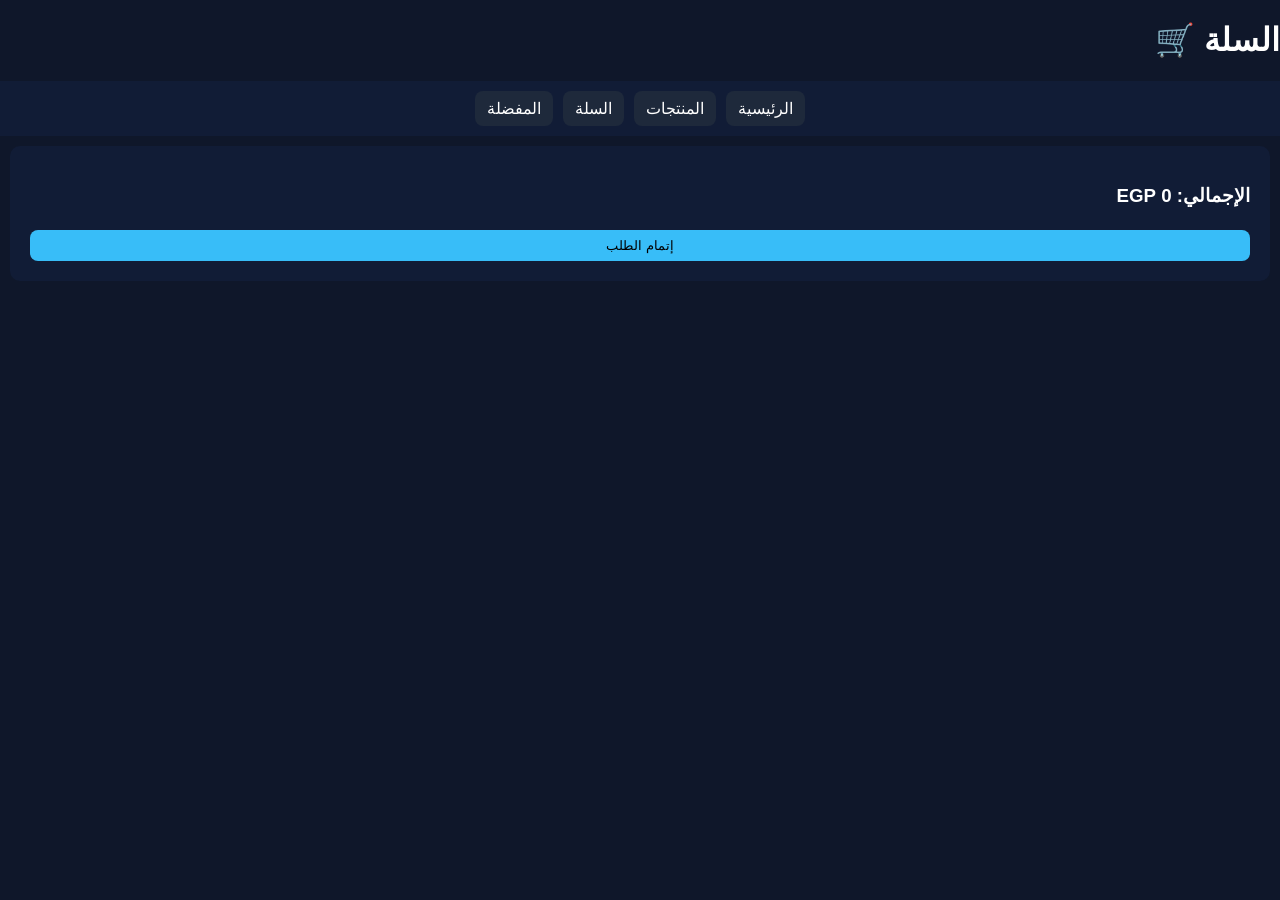
==== cart.html @ a89d0bca "Add files via upload" ====
<!DOCTYPE html>
<html lang="ar" dir="rtl">
<head>
<meta charset="UTF-8">
<meta name="viewport" content="width=device-width, initial-scale=1.0">
<title>السلة</title>
<link rel="stylesheet" href="style.css">
</head>

<body>

<div id="toast"></div>

<header>
    <h1>السلة 🛒</h1>

    <nav class="navbar">
        <a href="index.html">الرئيسية</a>
        <a href="products.html">المنتجات</a>
        <a href="cart.html">السلة</a>
        <a href="favorites.html">المفضلة</a>
    </nav>
</header>

<main class="cart">
    <div id="cartItems">لا توجد منتجات</div>
    <h3 id="total">الإجمالي: 0 EGP</h3>

    <button onclick="checkout()">إتمام الطلب</button>
</main>

<section id="checkoutBox" class="hidden">
    <input id="name" placeholder="الاسم">
    <input id="phone" placeholder="الهاتف">
    <button onclick="submitOrder()">تأكيد</button>
</section>

<div id="successMsg" class="hidden">
    تم إرسال الطلب بنجاح ✔
</div>

<script src="script.js"></script>
</body>
</html>
---- style.css ----
body{
    margin:0;
    font-family:Arial;
    background:#0f172a;
    color:white;
}

.navbar{
    display:flex;
    justify-content:center;
    gap:10px;
    padding:10px;
    background:#111c36;
}

.navbar a{
    color:white;
    text-decoration:none;
    padding:8px 12px;
    background:#1e293b;
    border-radius:8px;
}

.products{
    display:flex;
    gap:10px;
    justify-content:center;
    flex-wrap:wrap;
    padding:20px;
}

.product{
    background:#1e293b;
    padding:10px;
    border-radius:10px;
    width:200px;
}

button{
    margin-top:5px;
    padding:8px;
    width:100%;
    background:#38bdf8;
    border:none;
    border-radius:8px;
}

.cart{
    padding:20px;
    background:#111c36;
    margin:10px;
    border-radius:10px;
}

.hidden{display:none;}

#toast{
    position:fixed;
    bottom:20px;
    left:50%;
    transform:translateX(-50%);
    background:green;
    padding:10px;
    border-radius:8px;
    display:none;
}
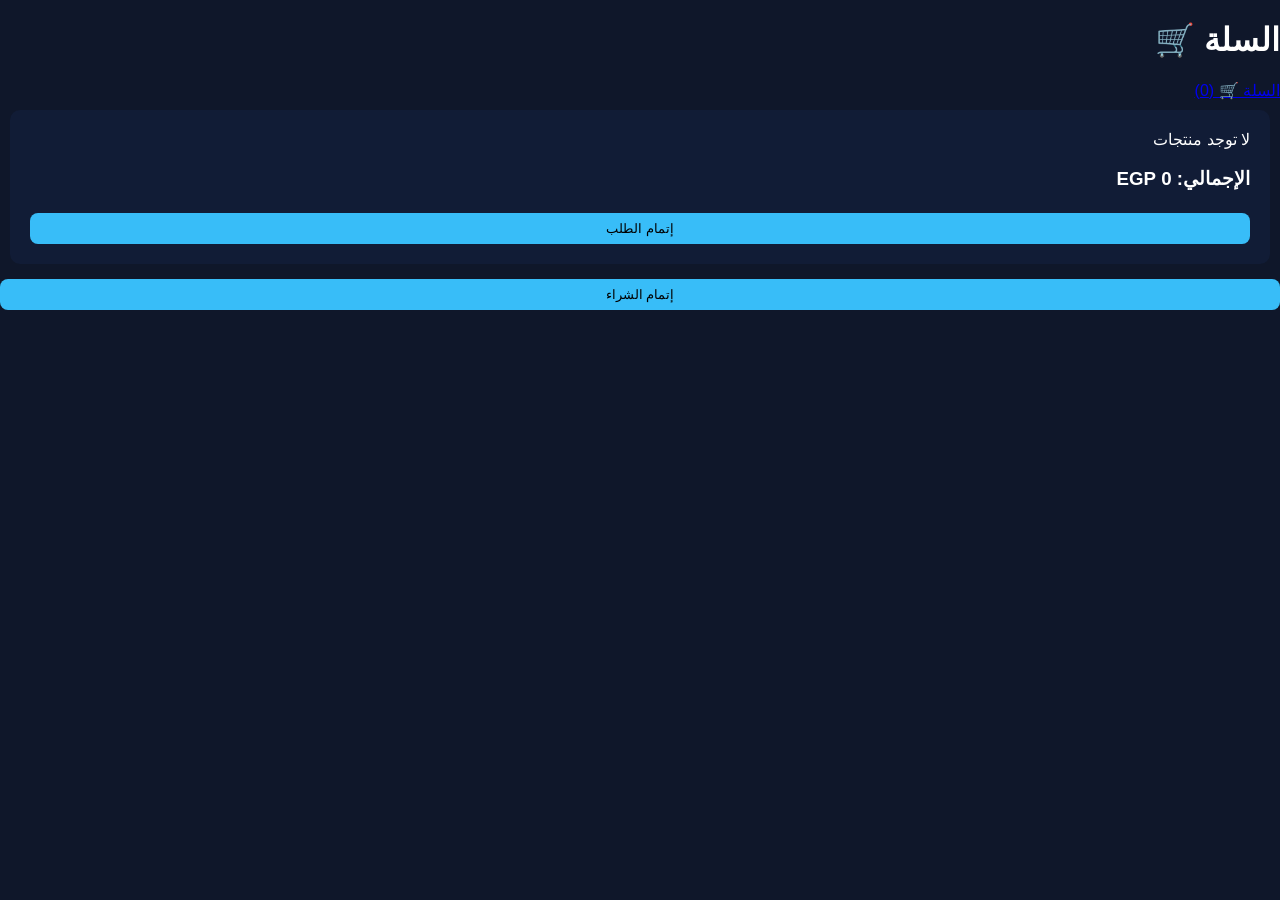
==== commit 60354621: "Add files via upload" ====
--- a/cart.html
+++ b/cart.html
@@ -13,13 +13,9 @@
 
 <header>
     <h1>السلة 🛒</h1>
+    
+<a href="cart.html">السلة 🛒 (<span id="cartCount">0</span>)</a>
 
-    <nav class="navbar">
-        <a href="index.html">الرئيسية</a>
-        <a href="products.html">المنتجات</a>
-        <a href="cart.html">السلة</a>
-        <a href="favorites.html">المفضلة</a>
-    </nav>
 </header>
 
 <main class="cart">
@@ -39,6 +35,10 @@
     تم إرسال الطلب بنجاح ✔
 </div>
 
+<a href="checkout.html">
+    <button>إتمام الشراء</button>
+</a>
+
 <script src="script.js"></script>
 </body>
 </html>
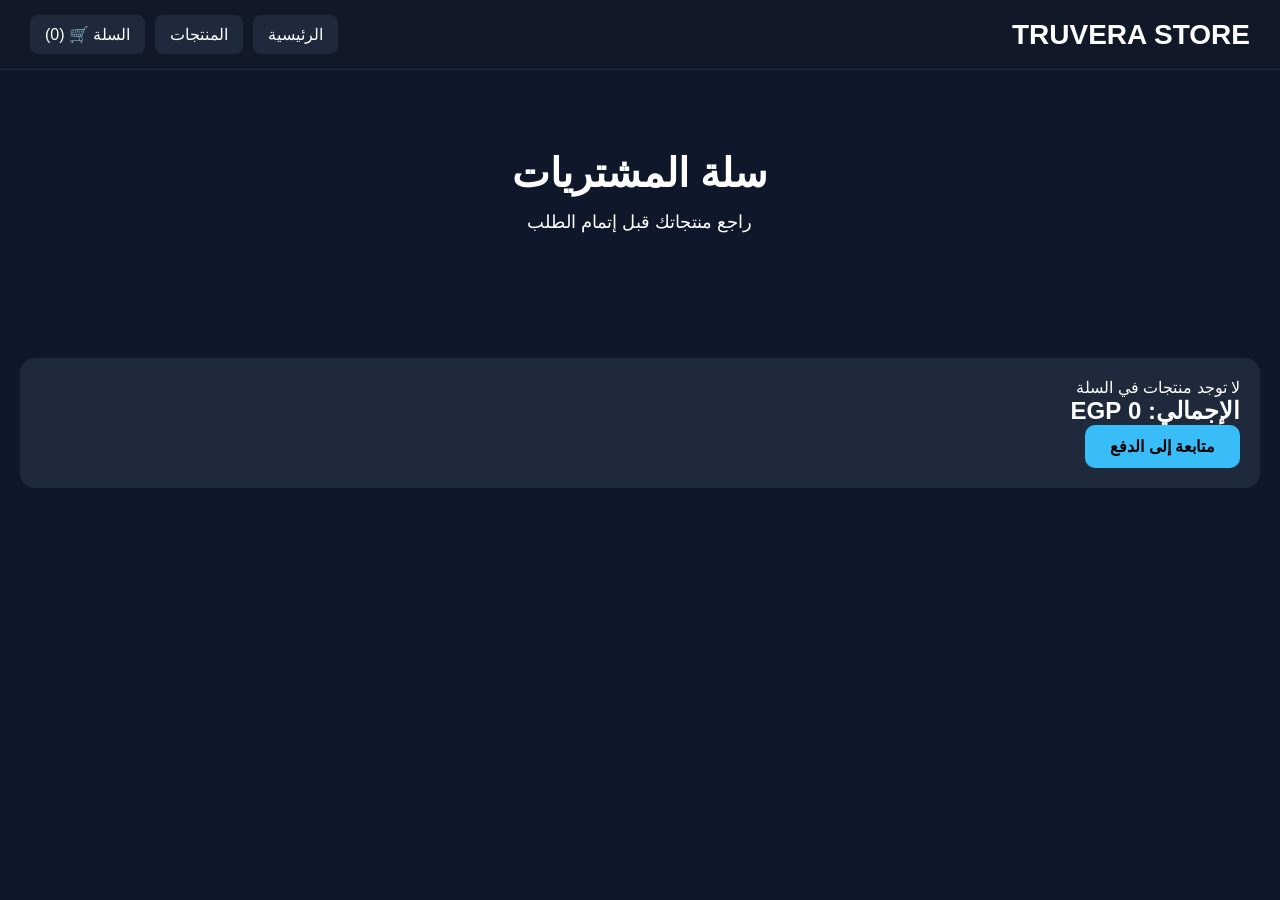
==== commit 840ed2cb: "Add files via upload" ====
--- a/cart.html
+++ b/cart.html
@@ -3,42 +3,66 @@
 <head>
 <meta charset="UTF-8">
 <meta name="viewport" content="width=device-width, initial-scale=1.0">
-<title>السلة</title>
+<title>سلة المشتريات | TRUVERA STORE</title>
 <link rel="stylesheet" href="style.css">
 </head>
 
 <body>
 
-<div id="toast"></div>
+<header class="header">
 
-<header>
-    <h1>السلة 🛒</h1>
-    
-<a href="cart.html">السلة 🛒 (<span id="cartCount">0</span>)</a>
+    <div class="logo">
+        <h1>TRUVERA STORE</h1>
+    </div>
+
+    <nav class="navbar">
+        <a href="index.html">الرئيسية</a>
+        <a href="products.html">المنتجات</a>
+        <a href="cart.html">
+            السلة 🛒 (<span id="cartCount">0</span>)
+        </a>
+    </nav>
 
 </header>
 
+<section class="hero">
+    <h2>سلة المشتريات</h2>
+    <p>راجع منتجاتك قبل إتمام الطلب</p>
+</section>
+
 <main class="cart">
-    <div id="cartItems">لا توجد منتجات</div>
-    <h3 id="total">الإجمالي: 0 EGP</h3>
 
-    <button onclick="checkout()">إتمام الطلب</button>
+    <div id="cartItems">
+        جاري تحميل المنتجات...
+    </div>
+
+    <div class="cart-summary">
+
+        <h2 id="total">
+            الإجمالي: 0 EGP
+        </h2>
+
+        <a href="checkout.html" class="btn">
+            متابعة إلى الدفع
+        </a>
+
+    </div>
+
 </main>
 
-<section id="checkoutBox" class="hidden">
-    <input id="name" placeholder="الاسم">
-    <input id="phone" placeholder="الهاتف">
-    <button onclick="submitOrder()">تأكيد</button>
-</section>
+<script src="script.js"></script>
 
-<div id="successMsg" class="hidden">
-    تم إرسال الطلب بنجاح ✔
-</div>
+<script>
 
-<a href="checkout.html">
-    <button>إتمام الشراء</button>
-</a>
+if(typeof renderCart === "function"){
+    renderCart();
+}
 
-<script src="script.js"></script>
+if(typeof updateCartCount === "function"){
+    updateCartCount();
+}
+
+</script>
+
 </body>
 </html>
--- a/style.css
+++ b/style.css
@@ -1,66 +1,244 @@
+*{
+    margin:0;
+    padding:0;
+    box-sizing:border-box;
+    font-family:Arial,sans-serif;
+}
+
 body{
-    margin:0;
-    font-family:Arial;
     background:#0f172a;
     color:white;
+    min-height:100vh;
+}
+
+.header{
+    background:#111827;
+    padding:15px 30px;
+    display:flex;
+    justify-content:space-between;
+    align-items:center;
+    flex-wrap:wrap;
+    border-bottom:1px solid #1e293b;
+}
+
+.logo h1{
+    font-size:28px;
 }
 
 .navbar{
     display:flex;
-    justify-content:center;
     gap:10px;
+    flex-wrap:wrap;
+}
+
+.navbar a{
+    text-decoration:none;
+    color:white;
+    padding:10px 15px;
+    border-radius:8px;
+    background:#1e293b;
+    transition:.3s;
+}
+
+.navbar a:hover{
+    transform:translateY(-2px);
+}
+
+.hero{
+    text-align:center;
+    padding:80px 20px;
+}
+
+.hero h2{
+    font-size:40px;
+    margin-bottom:15px;
+}
+
+.hero p{
+    font-size:18px;
+    margin-bottom:25px;
+}
+
+.btn{
+    display:inline-block;
+    text-decoration:none;
+    background:#38bdf8;
+    color:black;
+    padding:12px 25px;
+    border-radius:10px;
+    font-weight:bold;
+}
+
+.features{
+    display:grid;
+    grid-template-columns:repeat(auto-fit,minmax(220px,1fr));
+    gap:20px;
+    padding:30px;
+}
+
+.feature{
+    background:#1e293b;
+    padding:20px;
+    border-radius:15px;
+    text-align:center;
+}
+
+.categories{
+    padding:30px;
+    text-align:center;
+}
+
+.categories h2{
+    margin-bottom:20px;
+}
+
+.category-grid{
+    display:grid;
+    grid-template-columns:repeat(auto-fit,minmax(180px,1fr));
+    gap:15px;
+}
+
+.category-card{
+    text-decoration:none;
+    color:white;
+    background:#1e293b;
+    padding:30px;
+    border-radius:15px;
+    font-size:22px;
+    transition:.3s;
+}
+
+.category-card:hover{
+    transform:translateY(-5px);
+}
+
+.about{
+    padding:40px 20px;
+    text-align:center;
+}
+
+footer{
+    margin-top:40px;
+    text-align:center;
+    padding:20px;
+    background:#111827;
+}
+
+.products{
+    display:grid;
+    grid-template-columns:repeat(auto-fit,minmax(220px,1fr));
+    gap:20px;
+    padding:20px;
+}
+
+.product{
+    background:#1e293b;
+    border-radius:15px;
+    overflow:hidden;
+    padding:15px;
+    text-align:center;
+}
+
+.product img{
+    width:100%;
+    border-radius:10px;
+}
+
+.product h3{
+    margin:10px 0;
+}
+
+.product button{
+    width:100%;
+    border:none;
     padding:10px;
-    background:#111c36;
-}
-
-.navbar a{
-    color:white;
-    text-decoration:none;
-    padding:8px 12px;
-    background:#1e293b;
+    border-radius:10px;
+    cursor:pointer;
+    font-weight:bold;
+}
+
+.cart{
+    background:#1e293b;
+    margin:20px;
+    padding:20px;
+    border-radius:15px;
+}
+
+.cart-item{
+    background:#0f172a;
+    padding:15px;
+    border-radius:10px;
+    margin-bottom:10px;
+}
+
+input{
+    width:100%;
+    padding:12px;
+    margin:8px 0;
+    border:none;
     border-radius:8px;
 }
 
-.products{
-    display:flex;
-    gap:10px;
-    justify-content:center;
-    flex-wrap:wrap;
-    padding:20px;
-}
-
-.product{
-    background:#1e293b;
-    padding:10px;
-    border-radius:10px;
-    width:200px;
-}
-
 button{
-    margin-top:5px;
-    padding:8px;
-    width:100%;
     background:#38bdf8;
     border:none;
-    border-radius:8px;
-}
-
-.cart{
-    padding:20px;
-    background:#111c36;
-    margin:10px;
-    border-radius:10px;
-}
-
-.hidden{display:none;}
+    padding:12px;
+    border-radius:10px;
+    cursor:pointer;
+    font-weight:bold;
+}
+
+.hidden{
+    display:none;
+}
 
 #toast{
     position:fixed;
     bottom:20px;
     left:50%;
     transform:translateX(-50%);
-    background:green;
-    padding:10px;
-    border-radius:8px;
+    background:#16a34a;
+    color:white;
+    padding:12px 20px;
+    border-radius:10px;
     display:none;
+    z-index:9999;
+}
+.product-details{
+    display:grid;
+    grid-template-columns:1fr 1fr;
+    gap:30px;
+    padding:40px;
+}
+
+.product-image img{
+    width:100%;
+    border-radius:20px;
+}
+
+.product-info{
+    display:flex;
+    flex-direction:column;
+    gap:15px;
+}
+
+.rating{
+    font-size:20px;
+}
+
+.description{
+    line-height:1.8;
+    color:#cbd5e1;
+}
+
+.related{
+    padding:30px;
+}
+
+@media(max-width:768px){
+
+    .product-details{
+        grid-template-columns:1fr;
+    }
+
 }
